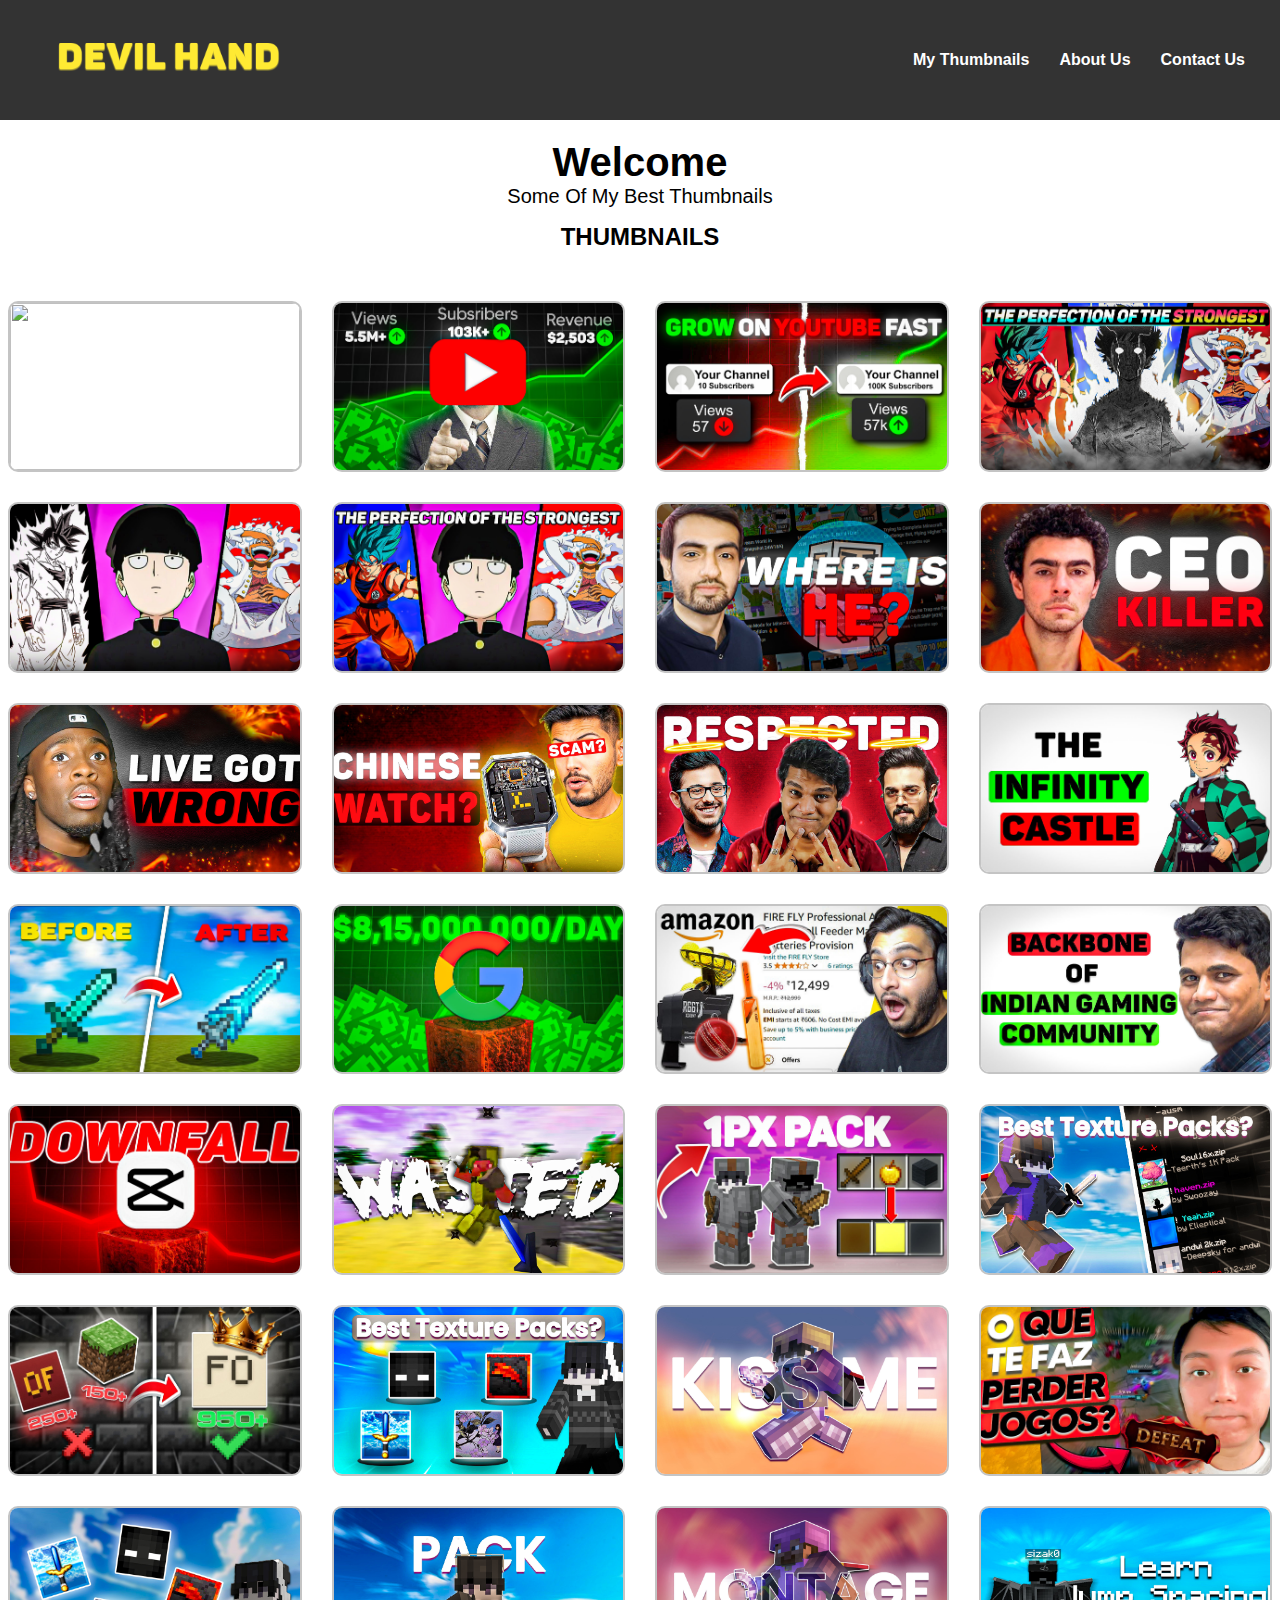
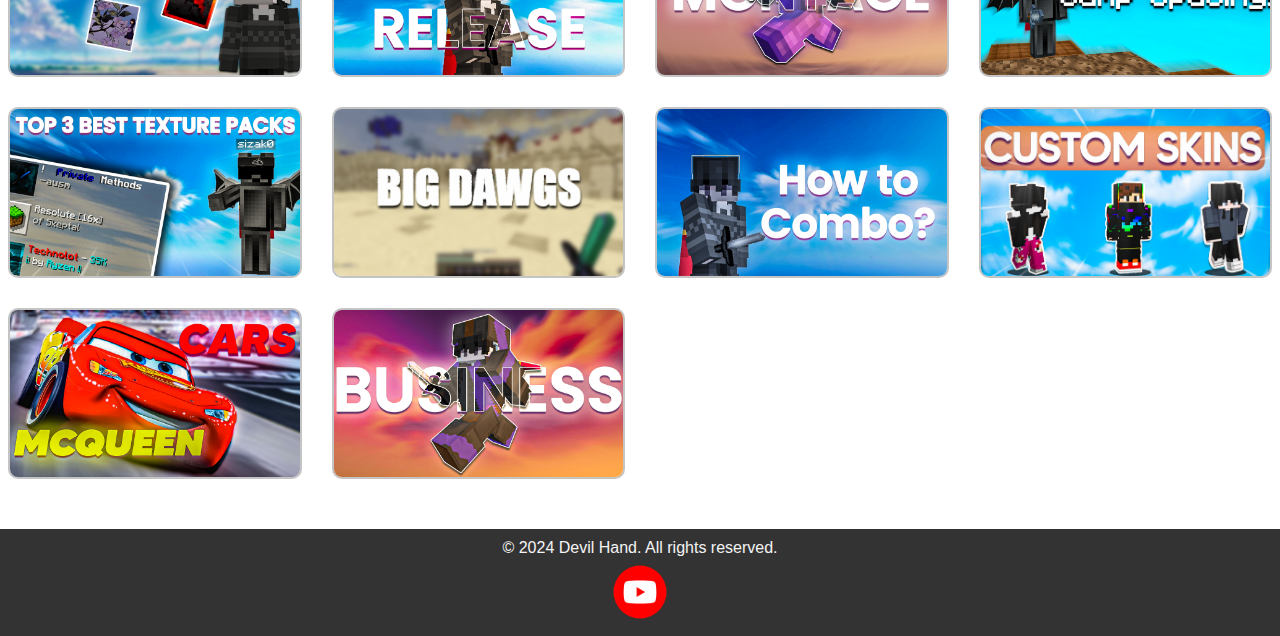
==== index.html @ 4d19fd60 "Update index.html" ====
<!DOCTYPE html>
<html lang="en">
<head>
    <meta charset="UTF-8">
    <meta name="viewport" content="width=device-width, initial-scale=1.0">
    <meta name="description" content="Thumbnail Designs">
    <meta name="author" content="Tejas Katyal">
    <meta name="keywords" content="Best Thumbnail Designs">
    <meta http-equiv="X-UA-Compatible" content="IE=edge">
    <link rel="stylesheet" href="style.css">
    <link rel="stylesheet" href="lightbox.css">
    <link rel="icon" type="image/x-icon" href="Shivaye Logo.png">
    <title>Devil Hand</title>
</head>
<body>
    <header>
        <div class="img-container">
            <img src="DevilHand Logo.png" alt="DevilHand Logo" id="DH">
        </div>
        <nav class="nav-container">
            <ul id="navLinks">
                <li><a href="index.html">My Thumbnails</a></li>
                <li><a href="about us.html">About Us</a></li>
                <li><a href="contact us.html">Contact Us</a></li>
            </ul>
            <!-- Menu button for smaller screens -->
            <img id="menuButton" src="menu.png" alt="Menu" />
        </nav>
    </header>

    <section id="home" class="hero">
        <div class="load">
            <h1>Welcome</h1>
            <p>Some Of My Best Thumbnails</p>
            <h2>THUMBNAILS</h2>
        </div>
    </section>

    <div class="container">
        <div class="gallery">
		<a href="36.jpg" data-lightbox="Thumbnails" data-title="Yes Smarty Pie Faked his 2b2t Video.*Exposed!*">
                <img src="36.jpg">
            </a> 
		<a href="35.jpg" data-lightbox="Thumbnails" data-title="Starting a Youtube Channel in 2025? Do This">
                <img src="35.jpg">
            </a> 
		<a href="34.jpg" data-lightbox="Thumbnails" data-title="How to Grow on Youtube Fast in 2025?">
                <img src="34.jpg">
            </a> 
		<a href="33.jpg" data-lightbox="Thumbnails" data-title="The Perfection Of The Strongest?">
                <img src="33.jpg">
            </a> 
            <a href="32.jpg" data-lightbox="Thumbnails" data-title="The Perfection Of The Strongest?">
                <img src="32.jpg">
            </a> 
		    <a href="31.jpg" data-lightbox="Thumbnails" data-title="The Perfection Of The Strongest?">
                <img src="31.jpg">
            </a> 
		<a href="30.jpg" data-lightbox="Thumbnails" data-title="Where is @BlackClueGaming Now?">
                <img src="30.jpg">
            </a> 
            <a href="29.jpg" data-lightbox="Thumbnails" data-title="Luigi Mangione is in big trouble now">
                <img src="29.jpg">
            </a> 
		    <a href="28.jpg" data-lightbox="Thumbnails" data-title="15 Times Live Got Wrong?">
                <img src="28.jpg">
            </a> 
            <a href="26.jpg" data-lightbox="Thumbnails" data-title="Tech Burner SCAMMED his Audience?">
                <img src="26.jpg">
            </a> 
            <a href="24.jpg" data-lightbox="Thumbnails" data-title="Why They are so RESPECTED in Their Community">
                <img src="24.jpg">
            </a> 
            <a href="20.jpg" data-lightbox="Thumbnails" data-title="The Infinity Castle">
                <img src="20.jpg">
            </a> 
            <a href="18.jpg" data-lightbox="Thumbnails" data-title="How to MAKE your OWN texture pack">
                <img src="18.jpg">
            </a> 
            <a href="23.jpg" data-lightbox="Thumbnails" data-title="How do Google Earn $815 Million Dollars daily?">
                <img src="23.jpg">
            </a> 
            <a href="17.jpg" data-lightbox="Thumbnails" data-title="I BOUGHT EXPENSIVE IPL CRIKCET GAMES FROM AMAZON">
                <img src="17.jpg">
            </a> 
            <a href="21.jpg" data-lightbox="Thumbnails" data-title="Backbone Of Indian Gaming Community">
                <img src="21.jpg">
            </a> 
            <a href="22.jpg" data-lightbox="Thumbnails" data-title="Capcut Downfall Reason?">
                <img src="22.jpg">
            </a> 
            <a href="25.jpg" data-lightbox="Thumbnails" data-title="Wasted Edit">
                <img src="25.jpg">
            </a> 
            <a href="1.jpg" data-lightbox="Thumbnails" data-title="1px Pack Challenge">
                <img src="1.jpg">
            </a> 
            <a href="2.jpg" data-lightbox="Thumbnails" data-title="Best Texture Packs">
                <img src="2.jpg">
            </a> 
            <a href="3.jpg" data-lightbox="Thumbnails" data-title="Fabulously Optimized">
                <img src="3.jpg">
            </a> 
            <a href="8.jpg" data-lightbox="Thumbnails" data-title="Top 4 Texture Packs">
                <img src="8.jpg">
            </a> 
            <a href="9.jpg" data-lightbox="Thumbnails" data-title="Kiss Me Montage">
                <img src="9.jpg">
            </a> 
            <a href="10.jpg" data-lightbox="Thumbnails" data-title="ERROS BÁSICOS que TE IMPEDEM DE SUBIR DE ELO!">
                <img src="10.jpg">
            </a> 
            <a href="11.jpg" data-lightbox="Thumbnails" data-title="Top 4 Texture Packs">
                <img src="11.jpg">
            </a> 
            <a href="12.jpg" data-lightbox="Thumbnails" data-title="100 Subs Pack Release">
                <img src="12.jpg">
            </a> 
            <a href="13.jpg" data-lightbox="Thumbnails" data-title="Montage">
                <img src="13.jpg">
            </a> 
            <a href="14.jpg" data-lightbox="Thumbnails" data-title="Learn How to Jump space">
                <img src="14.jpg">
            </a> 
            <a href="15.jpg" data-lightbox="Thumbnails" data-title="Top 3 Texture Packs">
                <img src="15.jpg">
            </a> 
            <a href="16.jpg" data-lightbox="Thumbnails" data-title="Big Dawgs Montage">
                <img src="16.jpg">
            </a> 
            <a href="7.jpg" data-lightbox="Thumbnails" data-title="How to Combo?">
                <img src="7.jpg">
            </a> 
            <a href="4.jpg" data-lightbox="Thumbnails" data-title="Custom Skins">
                <img src="4.jpg">
            </a> 
            <a href="5.jpg" data-lightbox="Thumbnails" data-title="Cars Edit">
                <img src="5.jpg">
            </a> 
            <a href="6.jpg" data-lightbox="Thumbnails" data-title="Business Montage">
                <img src="6.jpg">
            </a> 
        </div>
    </div>
    <footer>
        <div class="social">
            <p>&copy; 2024 Devil Hand. All rights reserved.</p>
            <a href="https://www.youtube.com/@devilhand8320">
                <img src="Youtube.png" alt="Youtube" class="footer-logo">
            </a>
        </div>
    </footer>
    <script src="lightbox-plus-jquery.js">

    </script>
    <script>
        const menuButton = document.getElementById('menuButton');
        const navLinks = document.getElementById('navLinks');

        // Toggle navigation links visibility on small screens when menu button is clicked
        menuButton.addEventListener('click', function() {
            navLinks.classList.toggle('show');
        });
    </script>
</body>
</html>
---- style.css ----
* {
    margin: 0;
    padding: 0;
    box-sizing: border-box;
}

header {
    background-color: black;
    opacity: 0.8;
    backdrop-filter: blur(8px);
    height: 120px;
    display: flex;
    align-items: center;
    justify-content: space-between;
    padding: 0 20px;
}

#DH {
    border-radius: 8px;
    margin-top: 33px;
    margin-left: 30px;
    width: 238px;
    height: 130px;
}


.load{
    justify-content: center;
    align-items: center;
    text-align: center;
    padding :0px 8px;
}

.load h1 {
    font-size: 40px;
    font-family: 'Poppins', sans-serif;
    padding: 20px 0 0 0;
}

.load p {
    font-family: 'Made Tommy', sans-serif;
    font-size: 20px;
    padding: 0 0 15px 0;
}

.img-container {
    overflow: hidden;
    width: 300px; /* Set a width for the container */
    height: 200px; /* Set a height for the container */
    position: relative; /* Position relative for absolute positioning of border */
}

.nav-container ul {
    list-style: none;
    display: flex;
    justify-content: flex-end;
}

.nav-container ul li {
    margin: 0 15px;
}

.nav-container ul li a {
    color: #fff;
    font-weight: bold;
    text-decoration: none;
    font-family: 'Poppins', sans-serif;
}

.nav-container ul li a:hover {
    opacity: 0.7;
}

#menuButton {
    display: none; /* Hide the menu button by default */
    cursor: pointer;
}

.container {
    width: 100%;
    display: flex;
    justify-content: center;
    align-items: center;
    padding: 50px 8px;
}

.gallery {
    display: grid;
    grid-template-columns: repeat(auto-fit, minmax(250px, 1fr));
    grid-gap: 30px;
}

.gallery img {
    width: 100%;
    border-radius: 10px;
    border: 2px solid #c4c4c4;
    height: 100%;
    object-fit: cover;
    transition: 0.2s linear;
}

.gallery img:hover {
    transform: scale(1.1);
}

.hero {
    text-align: center;
    font-family: 'Roboto', sans-serif;
}

footer {
    font-family: 'Roboto', sans-serif;
    justify-content: center;
    align-items: center;
    background: #333;
    color: #f4f4f4;
    text-align: center;
}

.social {
    width: 80%;
    margin: 0 auto;
    justify-content: center;
    align-items: center;
    font-family: 'Roboto', sans-serif;
    background: #333;
    padding: 10px 0 5px 0;
    text-align: center;
}

.footer-logo {
    color: #fff;
    justify-content: center;
    align-items: center;
    width: 70px; /* Adjust size as needed */
    height: auto;
    position: relative;
    display: inline-block;
}

.footer-logo:hover {
    opacity: 0.7; /* Slightly fade image on hover */
}

@media screen and (max-width: 768px) {
    /* Hide links by default on small screens */
    .nav-container ul {
        display: none;
        width: 100%;
        flex-direction: column;
        align-items: center;
        background-color: #333;
        position: absolute;
        top: 120px; /* Below the header */
        left: 0;
        z-index: 1;
    }

    .nav-container ul li {
        margin: 10px 0;
    }

    /* Display the menu button */
    #menuButton {
        display: block;
        width: 30px;
        height: 30px;
    }

    /* Toggle the visibility of the navigation links when the menu button is clicked */
    .nav-container ul.show {
        display: flex;
    }
}
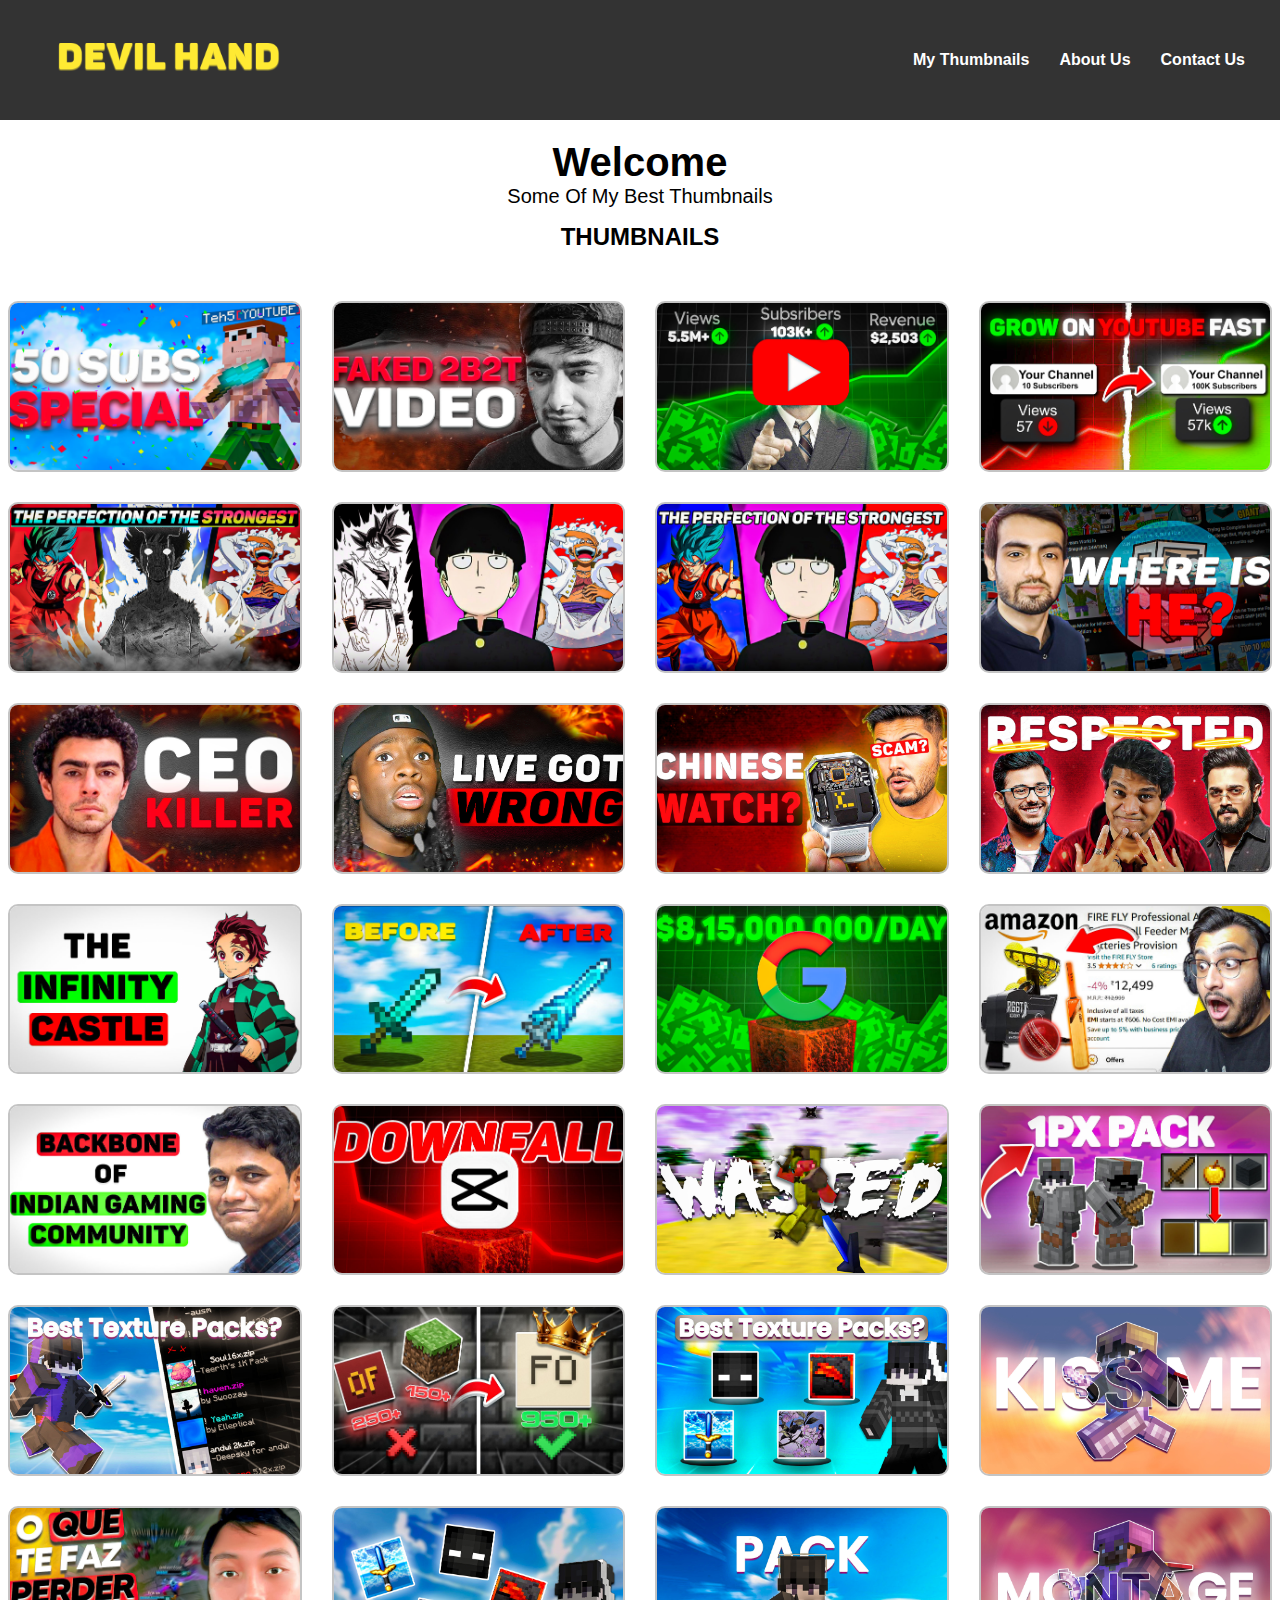
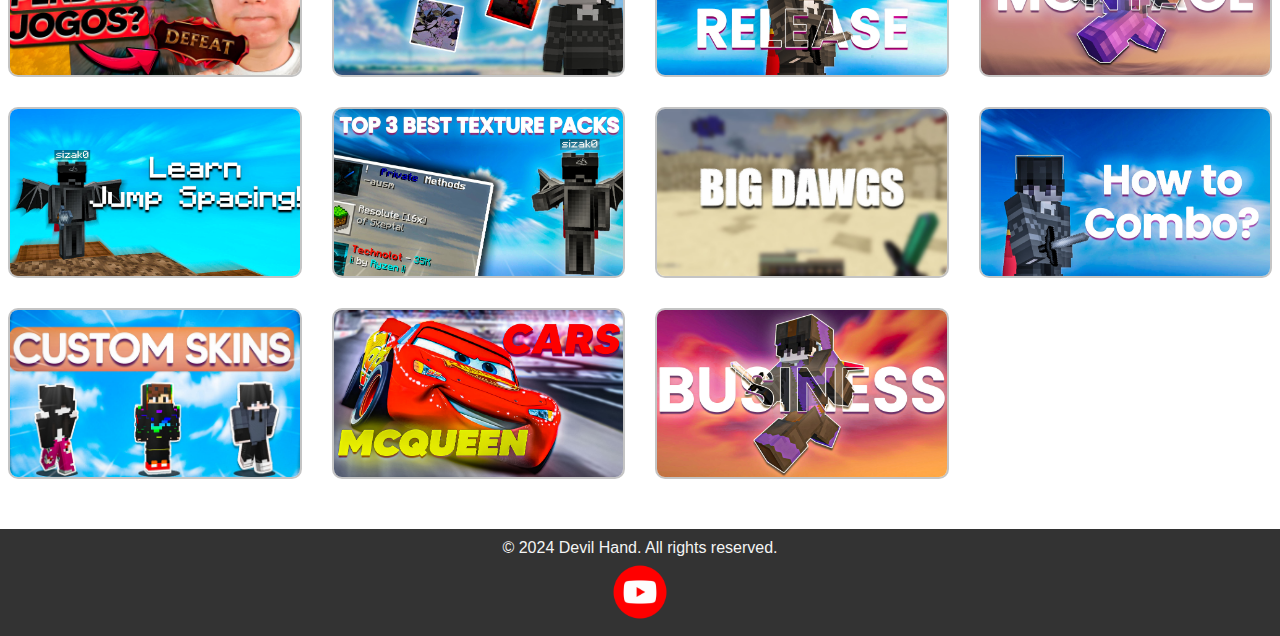
==== commit 636b4321: "Update index.html" ====
--- a/index.html
+++ b/index.html
@@ -38,6 +38,9 @@
 
     <div class="container">
         <div class="gallery">
+		<a href="37.jpg" data-lightbox="Thumbnails" data-title="50 Subs Special Montage">
+                <img src="37.jpg">
+            </a>
 		<a href="36.jpg" data-lightbox="Thumbnails" data-title="Yes Smarty Pie Faked his 2b2t Video.*Exposed!*">
                 <img src="36.jpg">
             </a> 
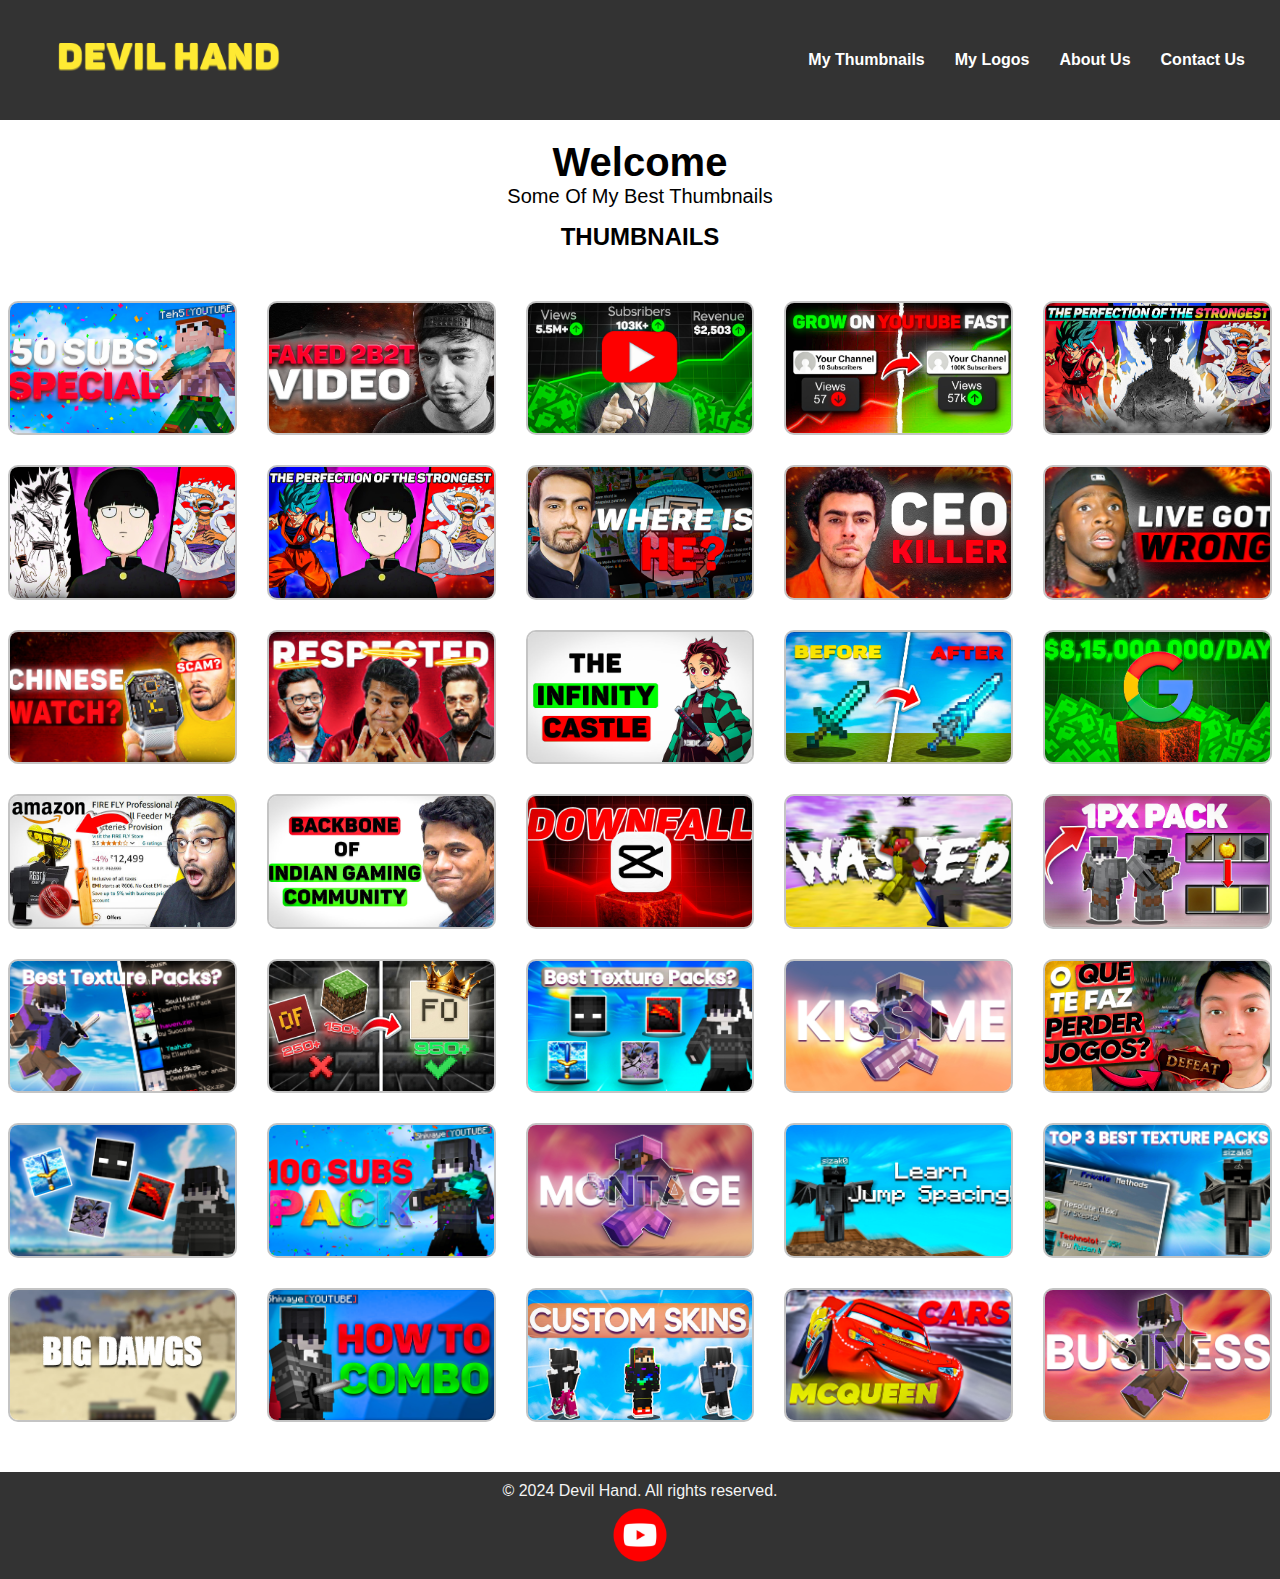
==== commit 61e08651: "Update index.html" ====
--- a/index.html
+++ b/index.html
@@ -7,7 +7,7 @@
     <meta name="author" content="Tejas Katyal">
     <meta name="keywords" content="Best Thumbnail Designs">
     <meta http-equiv="X-UA-Compatible" content="IE=edge">
-    <link rel="stylesheet" href="style.css">
+    <link rel="stylesheet" href="logo.css">
     <link rel="stylesheet" href="lightbox.css">
     <link rel="icon" type="image/x-icon" href="Shivaye Logo.png">
     <title>Devil Hand</title>
@@ -20,6 +20,7 @@
         <nav class="nav-container">
             <ul id="navLinks">
                 <li><a href="index.html">My Thumbnails</a></li>
+                <li><a href="logo.html">My Logos</a></li>
                 <li><a href="about us.html">About Us</a></li>
                 <li><a href="contact us.html">Contact Us</a></li>
             </ul>
--- a/logo.css
+++ b/logo.css
@@ -0,0 +1,175 @@
+* {
+    margin: 0;
+    padding: 0;
+    box-sizing: border-box;
+}
+
+header {
+    background-color: black;
+    opacity: 0.8;
+    backdrop-filter: blur(8px);
+    height: 120px;
+    display: flex;
+    align-items: center;
+    justify-content: space-between;
+    padding: 0 20px;
+}
+
+#DH {
+    border-radius: 8px;
+    margin-top: 33px;
+    margin-left: 30px;
+    width: 238px;
+    height: 130px;
+}
+
+
+.load{
+    justify-content: center;
+    align-items: center;
+    text-align: center;
+    padding :0px 8px;
+}
+
+.load h1 {
+    font-size: 40px;
+    font-family: 'Poppins', sans-serif;
+    padding: 20px 0 0 0;
+}
+
+.load p {
+    font-family: 'Made Tommy', sans-serif;
+    font-size: 20px;
+    padding: 0 0 15px 0;
+}
+
+.img-container {
+    overflow: hidden;
+    width: 300px; /* Set a width for the container */
+    height: 200px; /* Set a height for the container */
+    position: relative; /* Position relative for absolute positioning of border */
+}
+
+.nav-container ul {
+    list-style: none;
+    display: flex;
+    justify-content: flex-end;
+}
+
+.nav-container ul li {
+    margin: 0 15px;
+}
+
+.nav-container ul li a {
+    color: #fff;
+    font-weight: bold;
+    text-decoration: none;
+    font-family: 'Poppins', sans-serif;
+}
+
+.nav-container ul li a:hover {
+    opacity: 0.7;
+}
+
+#menuButton {
+    display: none; /* Hide the menu button by default */
+    cursor: pointer;
+}
+
+.container {
+    width: 100%;
+    display: flex;
+    justify-content: center;
+    align-items: center;
+    padding: 50px 8px;
+}
+
+.gallery {
+    display: grid;
+    grid-template-columns: repeat(auto-fit, minmax(200px, 1fr));    
+    grid-gap: 30px
+}
+
+.gallery img {
+    width: 100%;
+    border-radius: 10px;
+    border: 2px solid #c4c4c4;
+    height: 100%;
+    object-fit: cover;
+    transition: 0.2s linear;
+}
+
+.gallery img:hover {
+    transform: scale(1.1);
+}
+
+.hero {
+    text-align: center;
+    font-family: 'Roboto', sans-serif;
+}
+
+footer {
+    font-family: 'Roboto', sans-serif;
+    justify-content: center;
+    align-items: center;
+    background: #333;
+    color: #f4f4f4;
+    text-align: center;
+}
+
+.social {
+    width: 80%;
+    margin: 0 auto;
+    justify-content: center;
+    align-items: center;
+    font-family: 'Roboto', sans-serif;
+    background: #333;
+    padding: 10px 0 5px 0;
+    text-align: center;
+}
+
+.footer-logo {
+    color: #fff;
+    justify-content: center;
+    align-items: center;
+    width: 70px; /* Adjust size as needed */
+    height: auto;
+    position: relative;
+    display: inline-block;
+}
+
+.footer-logo:hover {
+    opacity: 0.7; /* Slightly fade image on hover */
+}
+
+@media screen and (max-width: 768px) {
+    /* Hide links by default on small screens */
+    .nav-container ul {
+        display: none;
+        width: 100%;
+        flex-direction: column;
+        align-items: center;
+        background-color: #333;
+        position: absolute;
+        top: 120px; /* Below the header */
+        left: 0;
+        z-index: 1;
+    }
+
+    .nav-container ul li {
+        margin: 10px 0;
+    }
+
+    /* Display the menu button */
+    #menuButton {
+        display: block;
+        width: 30px;
+        height: 30px;
+    }
+
+    /* Toggle the visibility of the navigation links when the menu button is clicked */
+    .nav-container ul.show {
+        display: flex;
+    }
+}
+
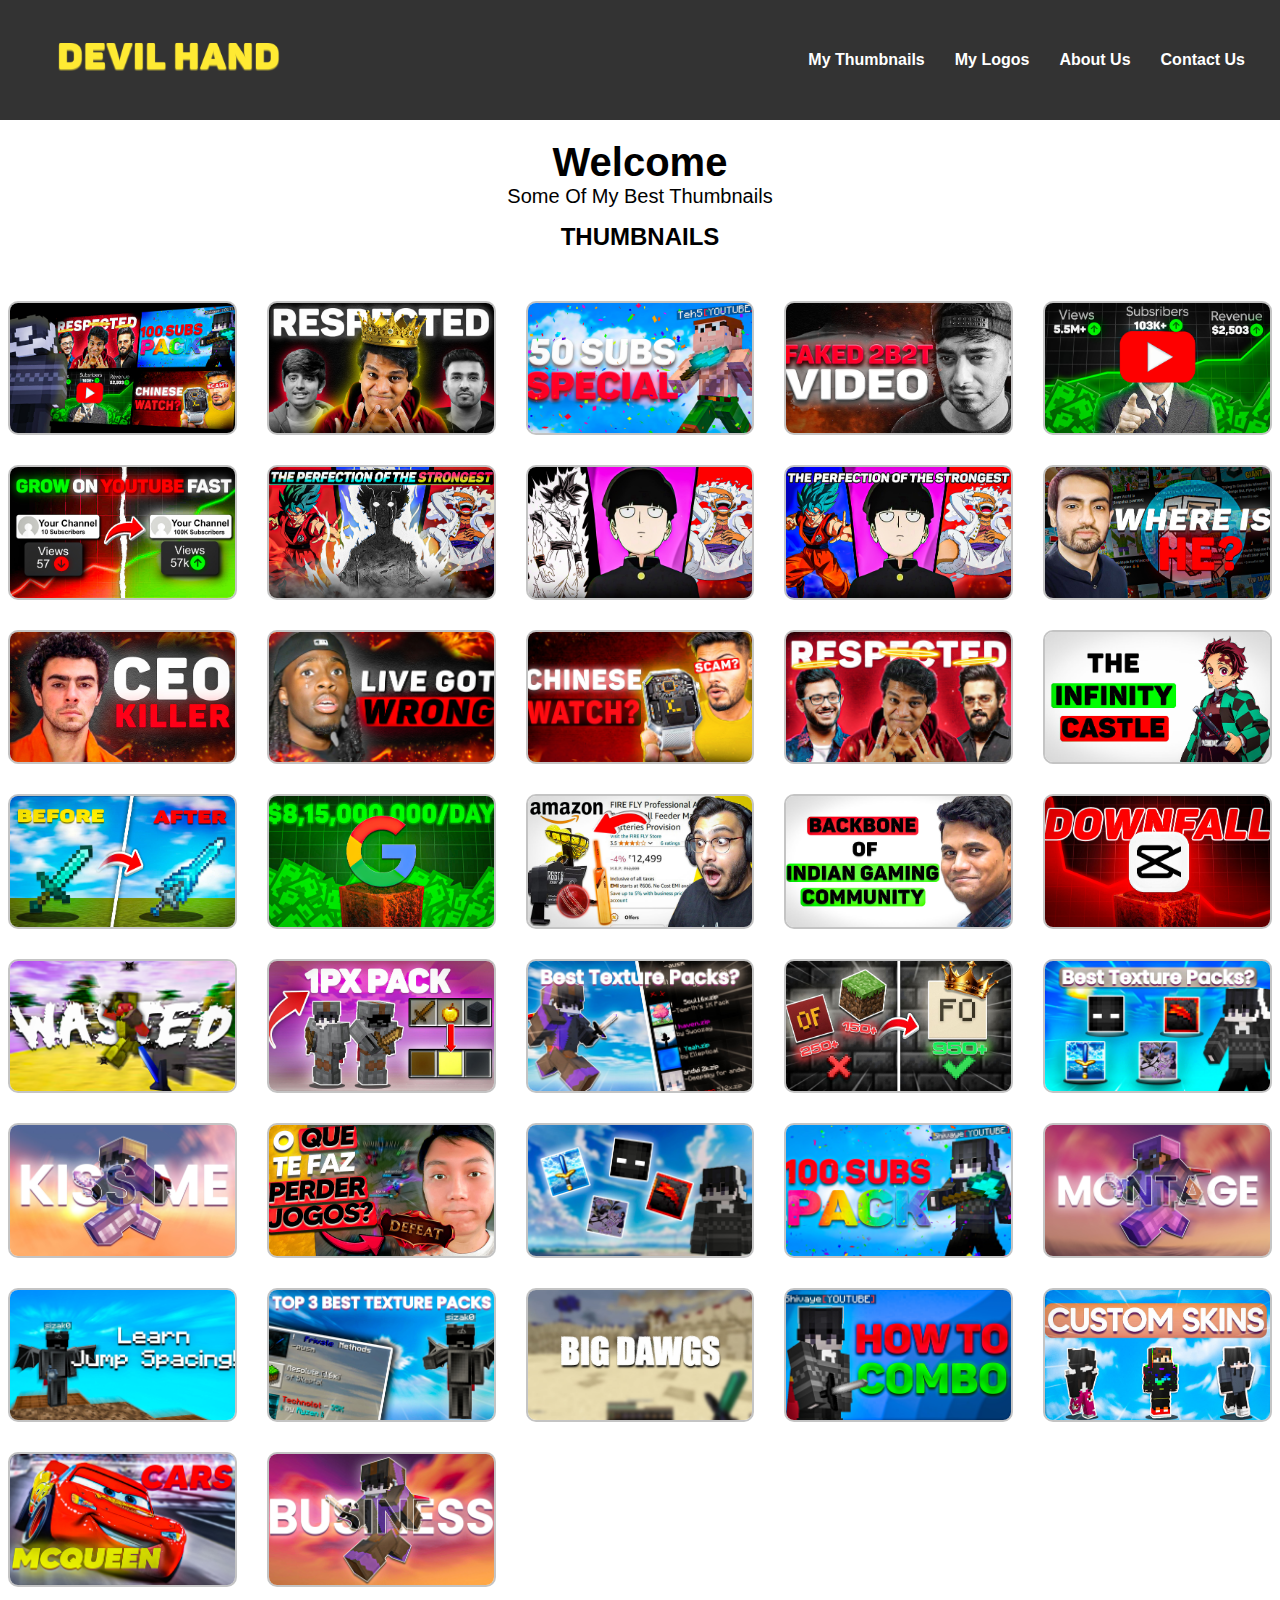
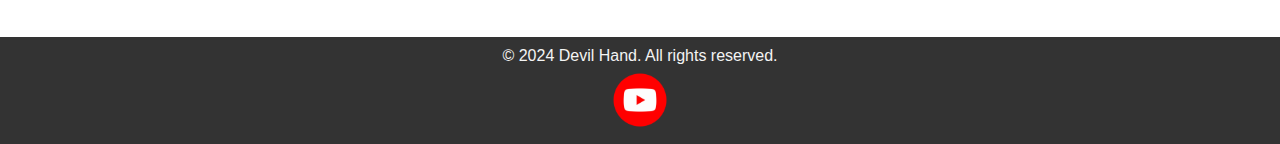
==== commit a213ba3b: "Update index.html" ====
--- a/index.html
+++ b/index.html
@@ -39,6 +39,12 @@
 
     <div class="container">
         <div class="gallery">
+            <a href="39.jpg" data-lightbox="Thumbnails" data-title="My Best Thumbnail Creations">
+                <img src="39.jpg">
+            </a>
+		<a href="38.jpg" data-lightbox="Thumbnails" data-title="Why BBS is Most Respected in Gaming Community?">
+                <img src="38.jpg">
+            </a> 
 		<a href="37.jpg" data-lightbox="Thumbnails" data-title="50 Subs Special Montage">
                 <img src="37.jpg">
             </a>
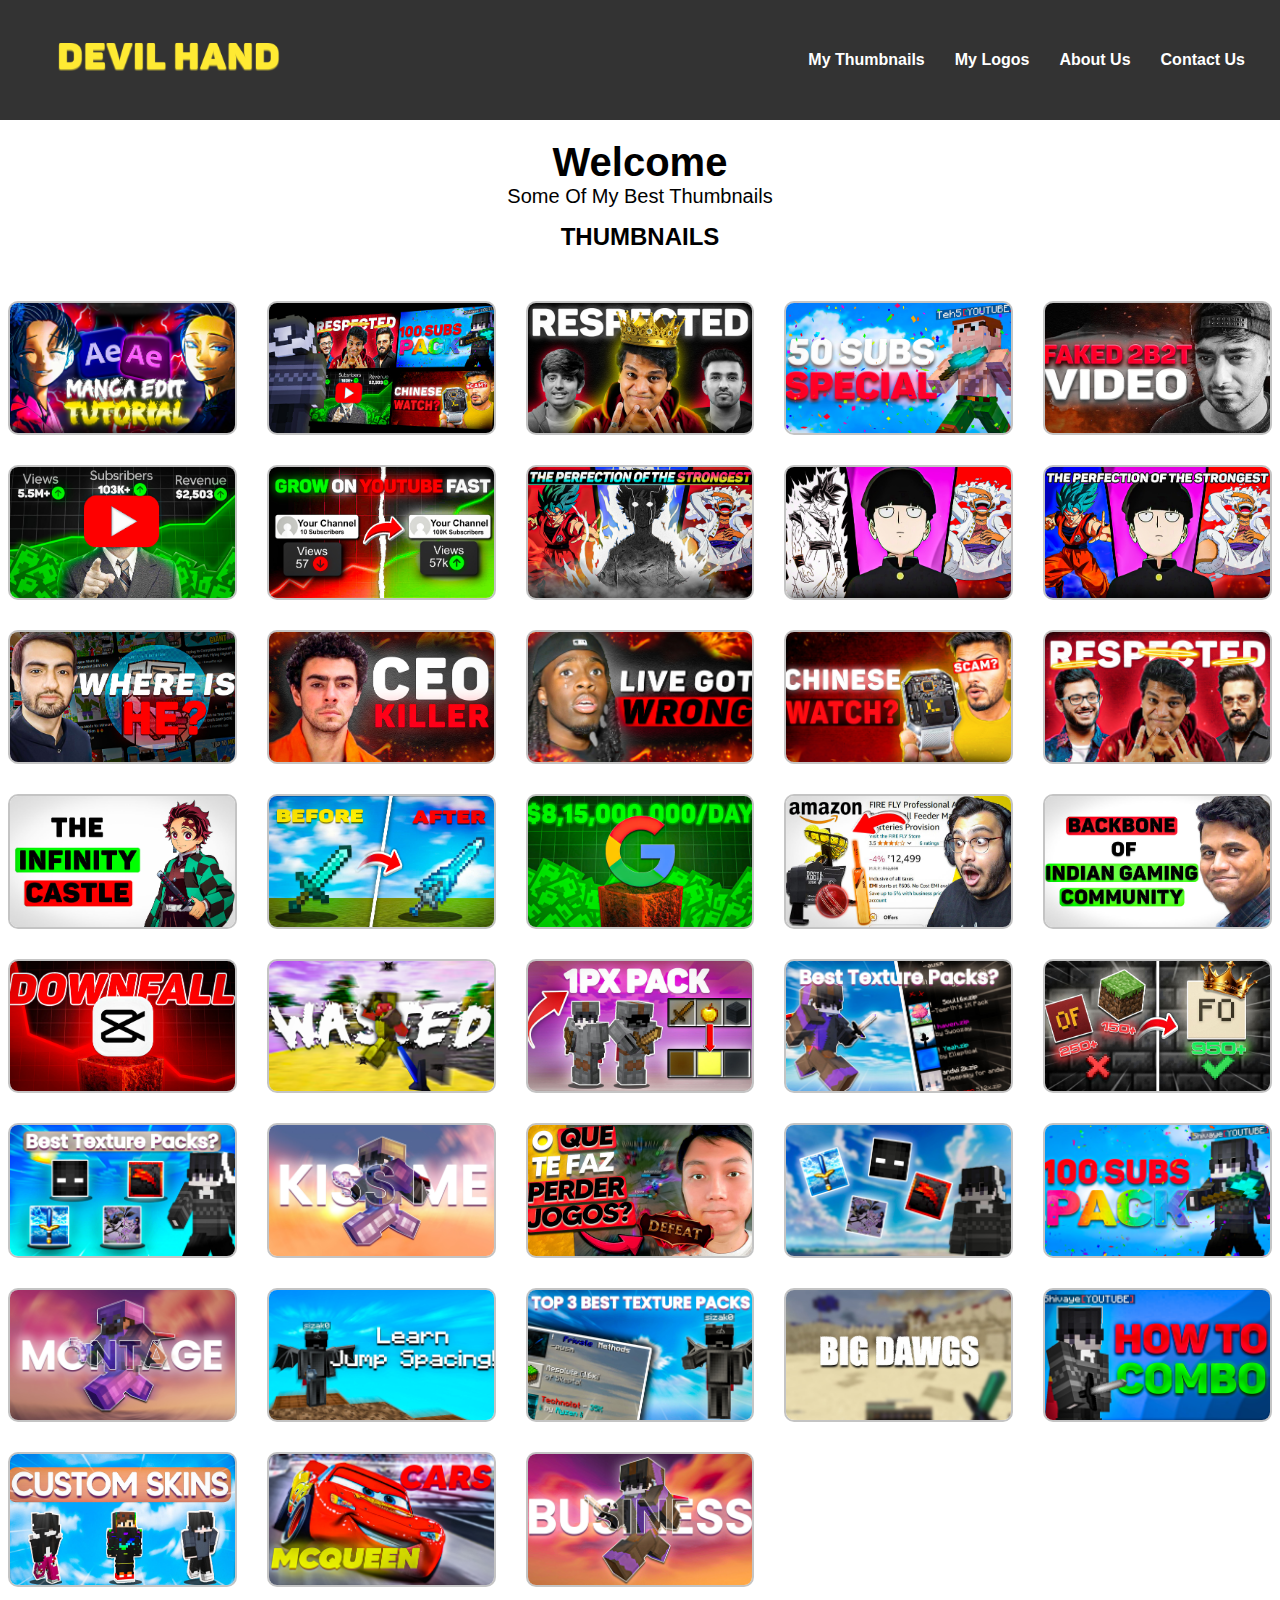
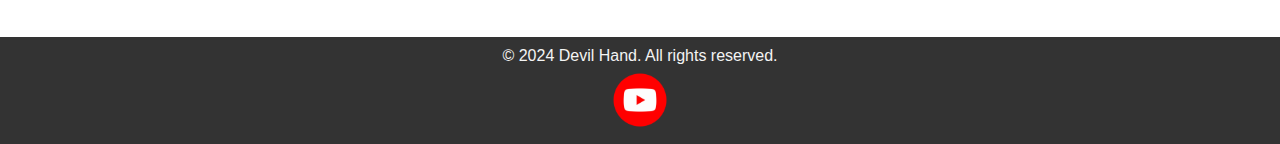
==== commit c2dc7c21: "Update index.html" ====
--- a/index.html
+++ b/index.html
@@ -39,6 +39,9 @@
 
     <div class="container">
         <div class="gallery">
+		<a href="40.jpg" data-lightbox="Thumbnails" data-title="Manga Edit Thumbnails| After Effects Tutorial">
+                <img src="40.jpg">
+            </a>
             <a href="39.jpg" data-lightbox="Thumbnails" data-title="My Best Thumbnail Creations">
                 <img src="39.jpg">
             </a>
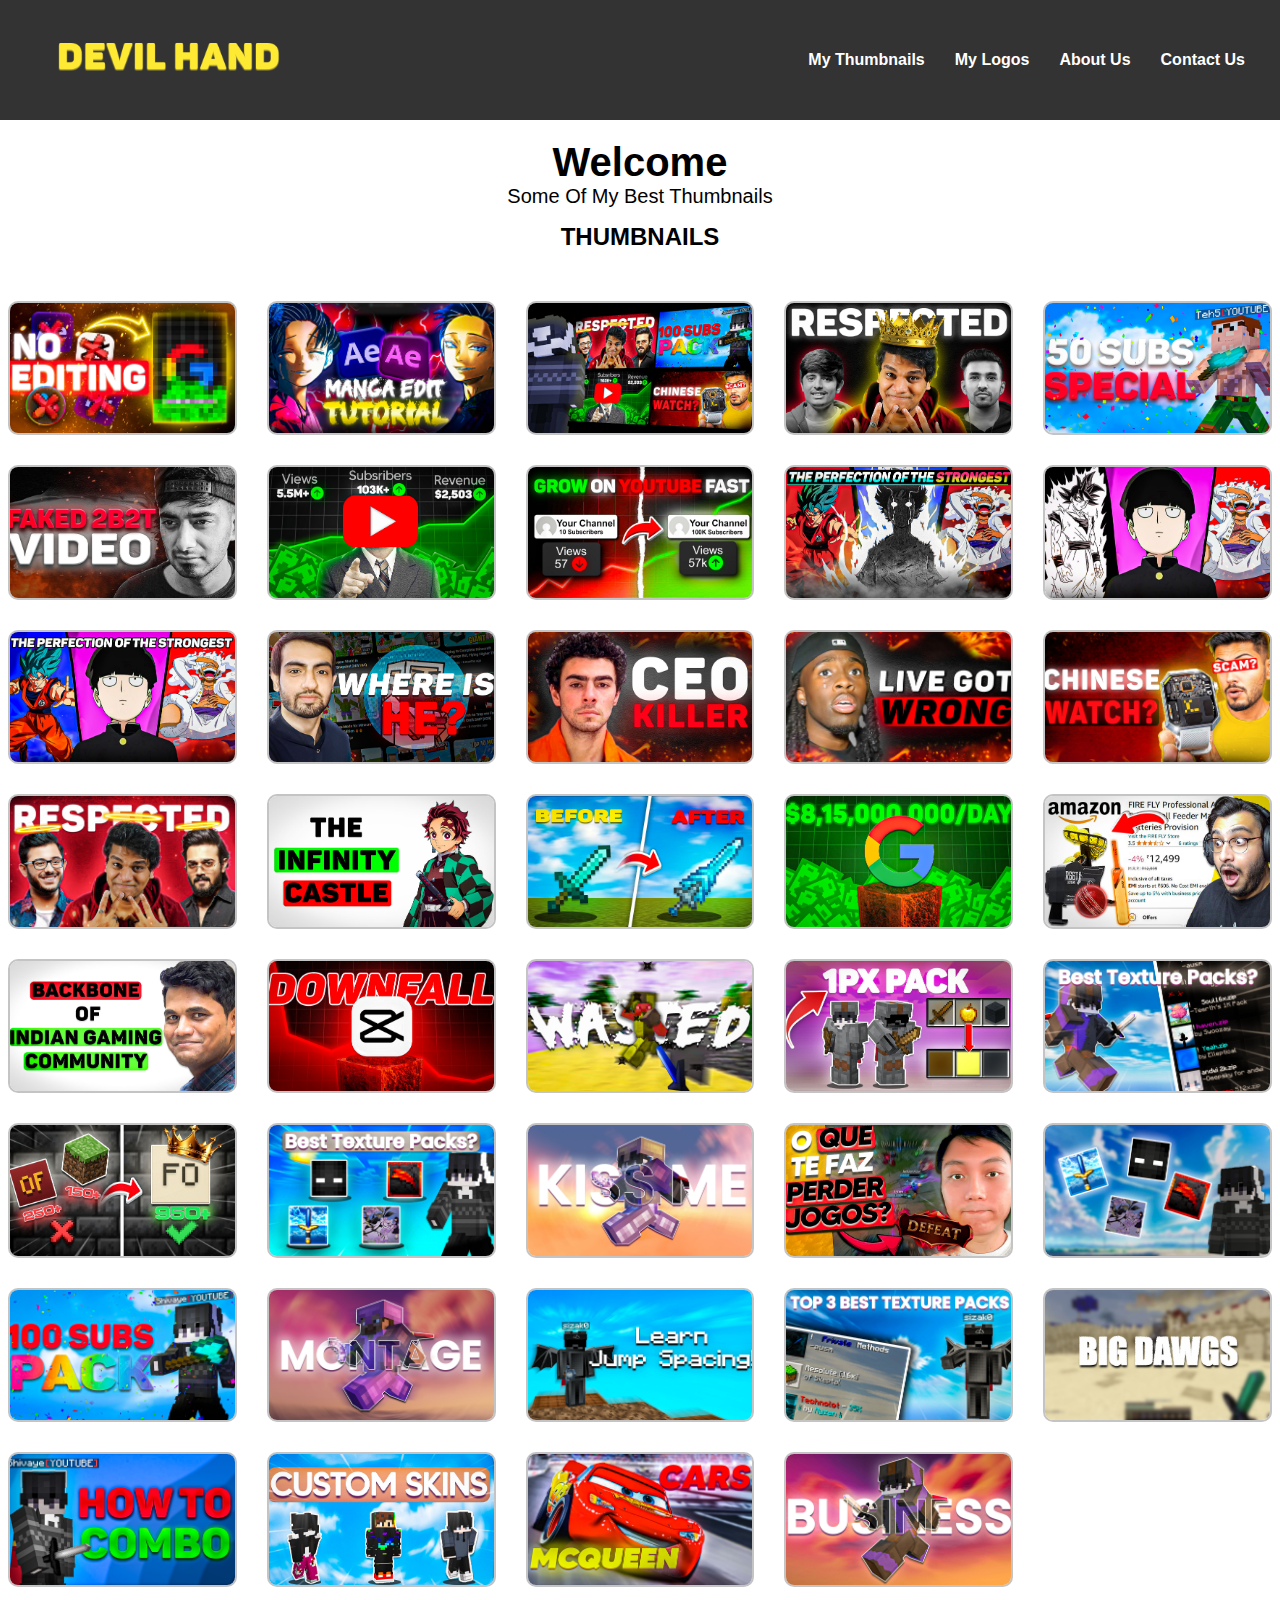
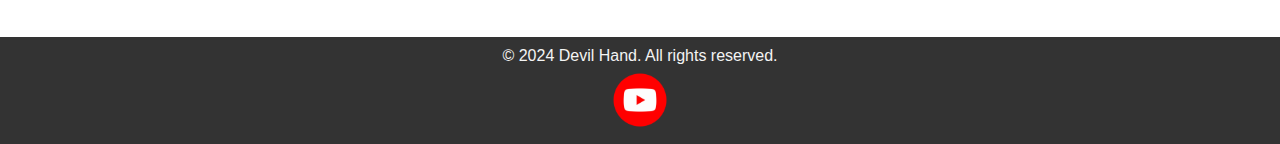
==== commit 57072a34: "Update index.html" ====
--- a/index.html
+++ b/index.html
@@ -39,7 +39,10 @@
 
     <div class="container">
         <div class="gallery">
-		<a href="40.jpg" data-lightbox="Thumbnails" data-title="Manga Edit Thumbnails| After Effects Tutorial">
+		<a href="41.jpg" data-lightbox="Thumbnails" data-title="How to make videos without editing">
+                <img src="41.jpg">
+            </a>
+		<a href="40.jpg" data-lightbox="Thumbnails" data-title="Manga Edit Thumbnails | After Effects Tutorial">
                 <img src="40.jpg">
             </a>
             <a href="39.jpg" data-lightbox="Thumbnails" data-title="My Best Thumbnail Creations">
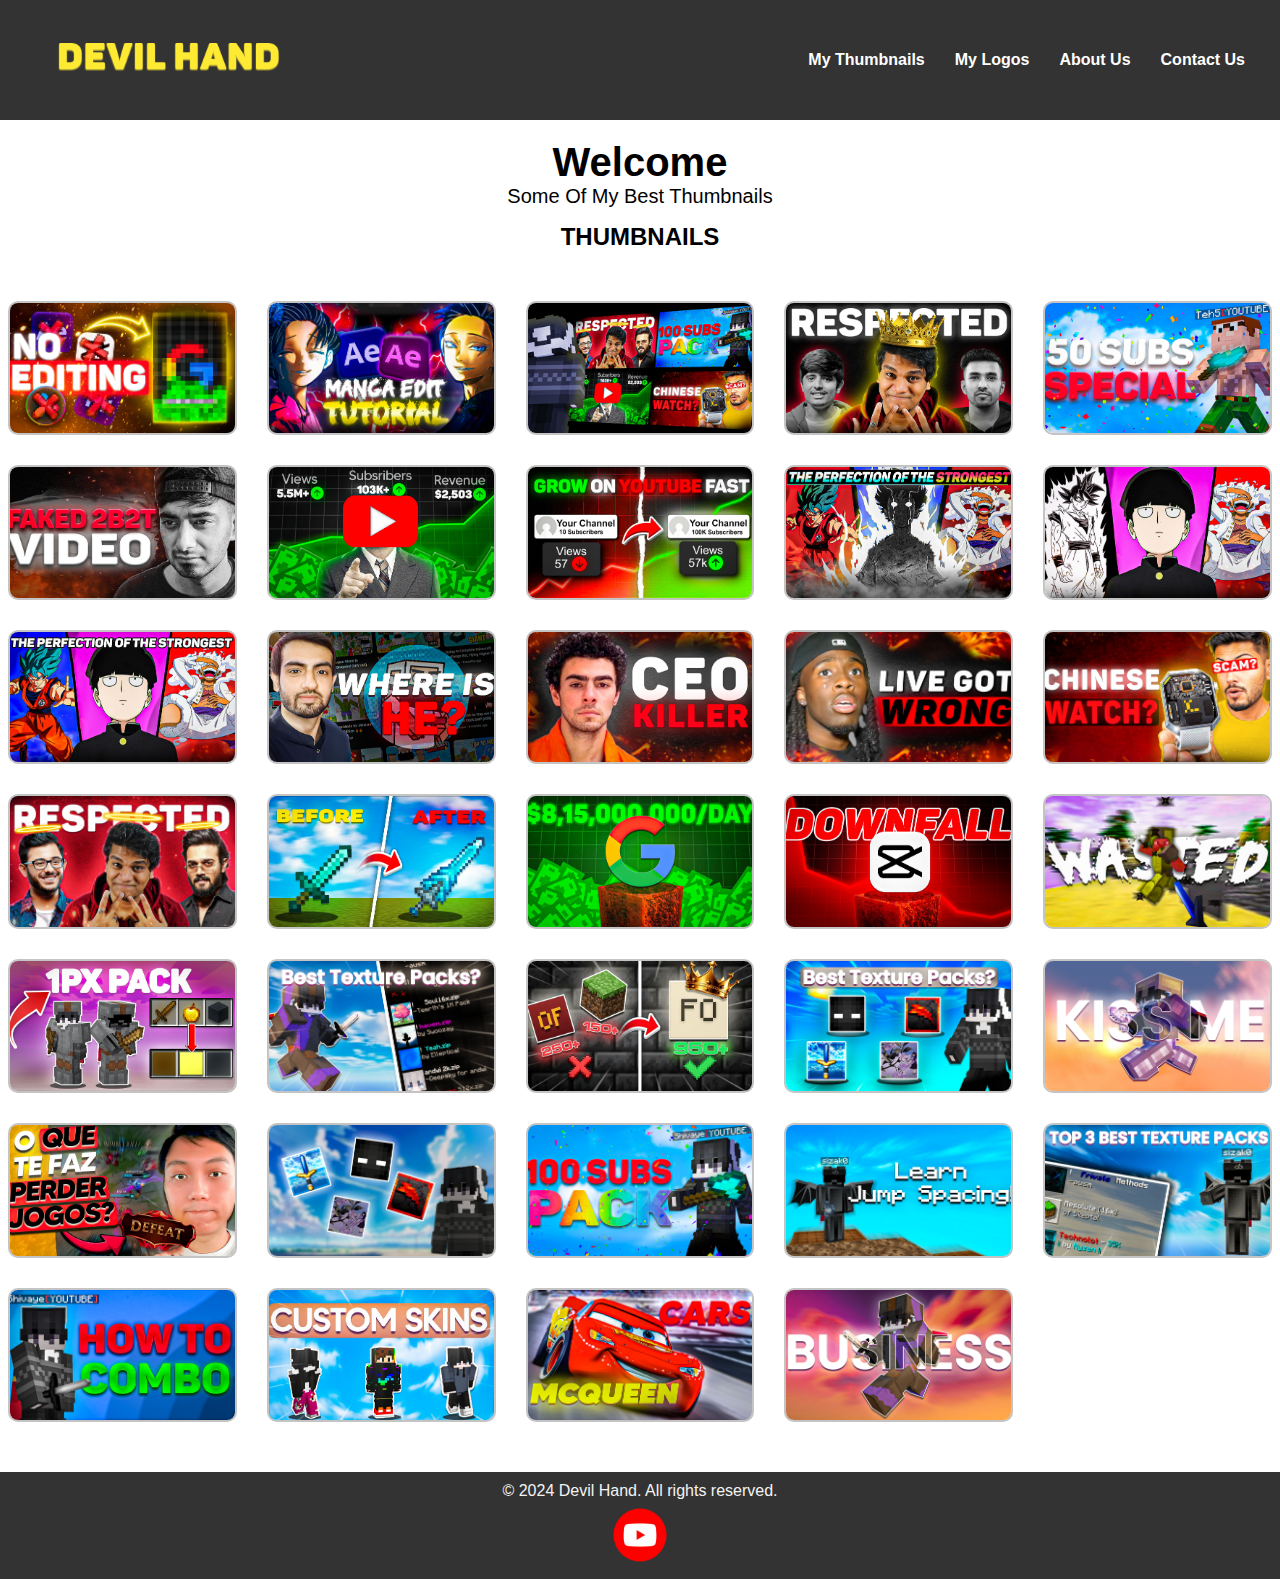
==== commit 6dcf5dac: "Update index.html" ====
--- a/index.html
+++ b/index.html
@@ -87,21 +87,12 @@
             <a href="24.jpg" data-lightbox="Thumbnails" data-title="Why They are so RESPECTED in Their Community">
                 <img src="24.jpg">
             </a> 
-            <a href="20.jpg" data-lightbox="Thumbnails" data-title="The Infinity Castle">
-                <img src="20.jpg">
-            </a> 
             <a href="18.jpg" data-lightbox="Thumbnails" data-title="How to MAKE your OWN texture pack">
                 <img src="18.jpg">
             </a> 
             <a href="23.jpg" data-lightbox="Thumbnails" data-title="How do Google Earn $815 Million Dollars daily?">
                 <img src="23.jpg">
-            </a> 
-            <a href="17.jpg" data-lightbox="Thumbnails" data-title="I BOUGHT EXPENSIVE IPL CRIKCET GAMES FROM AMAZON">
-                <img src="17.jpg">
-            </a> 
-            <a href="21.jpg" data-lightbox="Thumbnails" data-title="Backbone Of Indian Gaming Community">
-                <img src="21.jpg">
-            </a> 
+            </a>   
             <a href="22.jpg" data-lightbox="Thumbnails" data-title="Capcut Downfall Reason?">
                 <img src="22.jpg">
             </a> 
@@ -132,17 +123,11 @@
             <a href="12.jpg" data-lightbox="Thumbnails" data-title="100 Subs Pack Release">
                 <img src="12.jpg">
             </a> 
-            <a href="13.jpg" data-lightbox="Thumbnails" data-title="Montage">
-                <img src="13.jpg">
-            </a> 
             <a href="14.jpg" data-lightbox="Thumbnails" data-title="Learn How to Jump space">
                 <img src="14.jpg">
             </a> 
             <a href="15.jpg" data-lightbox="Thumbnails" data-title="Top 3 Texture Packs">
                 <img src="15.jpg">
-            </a> 
-            <a href="16.jpg" data-lightbox="Thumbnails" data-title="Big Dawgs Montage">
-                <img src="16.jpg">
             </a> 
             <a href="7.jpg" data-lightbox="Thumbnails" data-title="How to Combo?">
                 <img src="7.jpg">
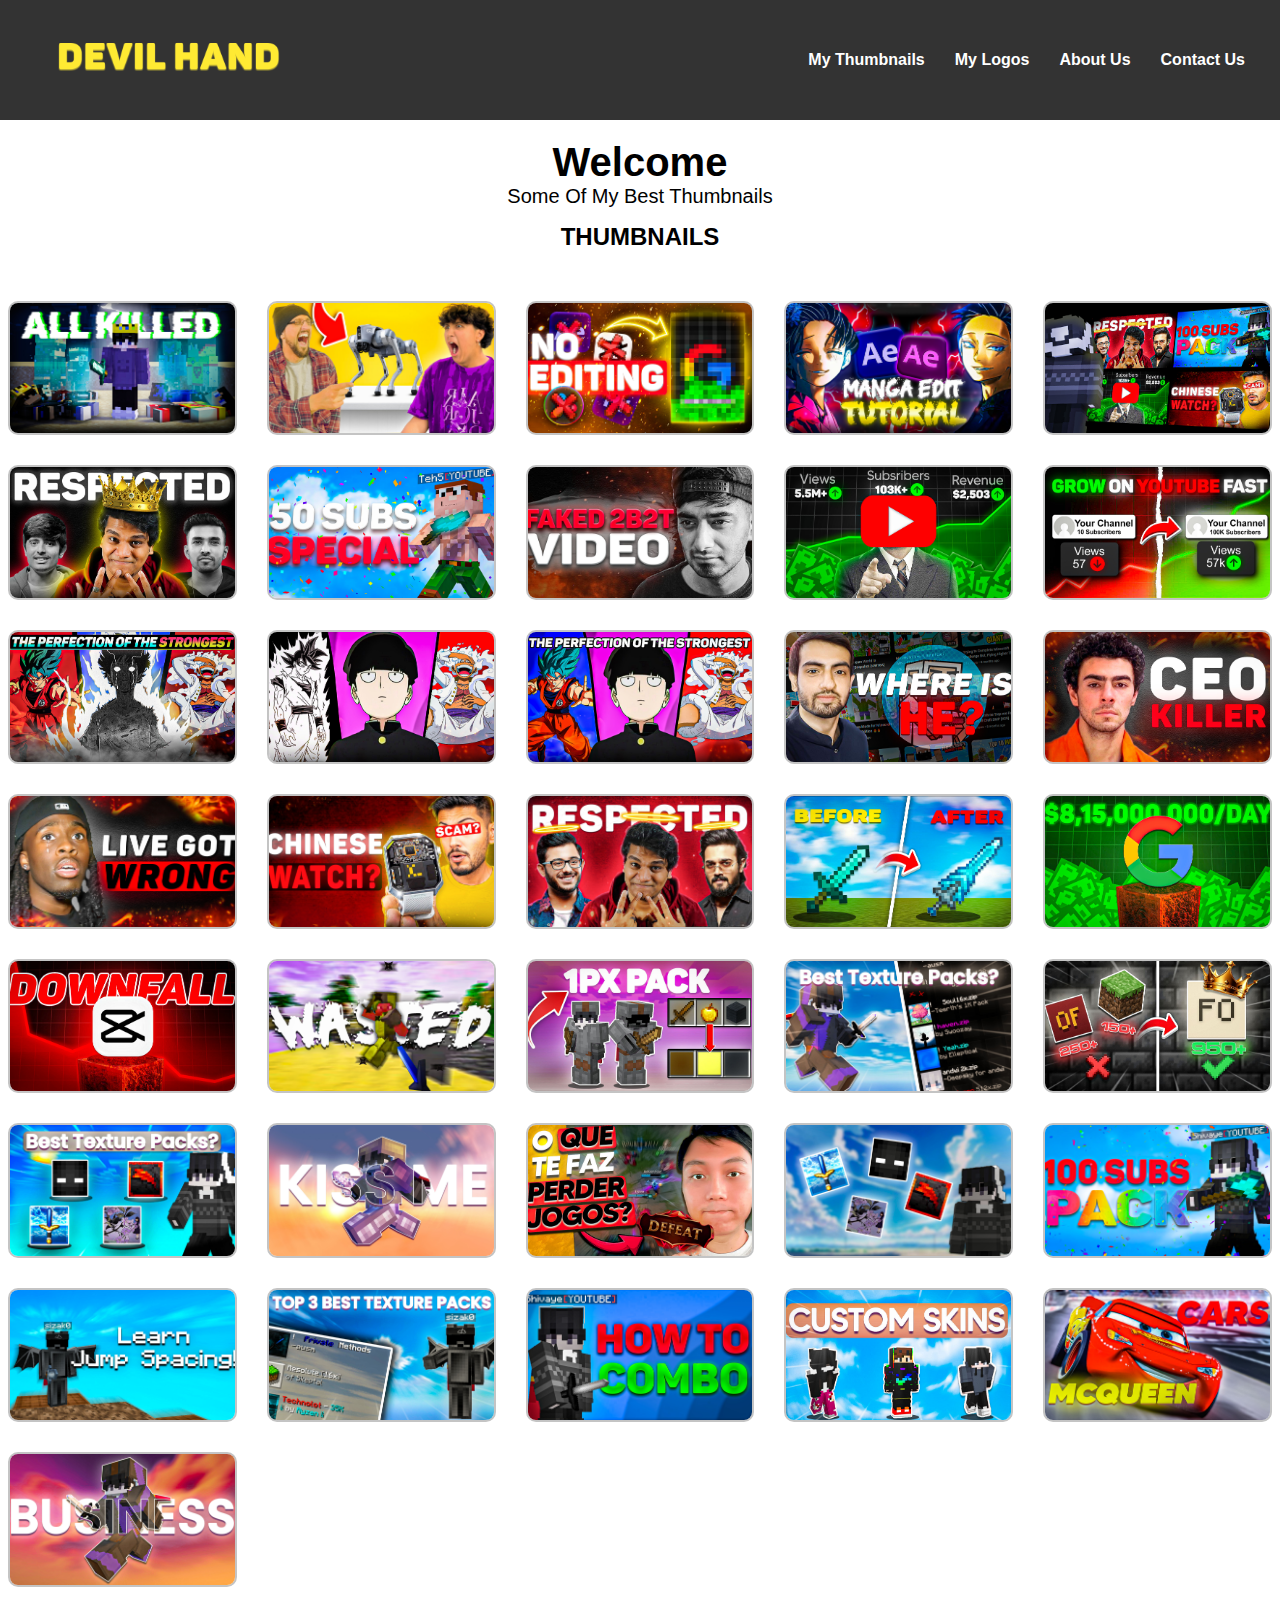
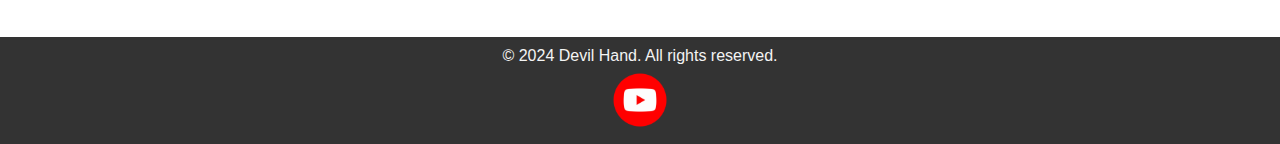
==== commit 5df0df47: "Update index.html" ====
--- a/index.html
+++ b/index.html
@@ -39,6 +39,12 @@
 
     <div class="container">
         <div class="gallery">
+		<a href="43.jpg" data-lightbox="Thumbnails" data-title="How I Killed Every Member in this SMP">
+                <img src="43.jpg">
+            </a>
+		<a href="42.jpg" data-lightbox="Thumbnails" data-title="Surprising MY Family With ROBOT DOG">
+                <img src="42.jpg">
+            </a>
 		<a href="41.jpg" data-lightbox="Thumbnails" data-title="How to make videos without editing">
                 <img src="41.jpg">
             </a>
